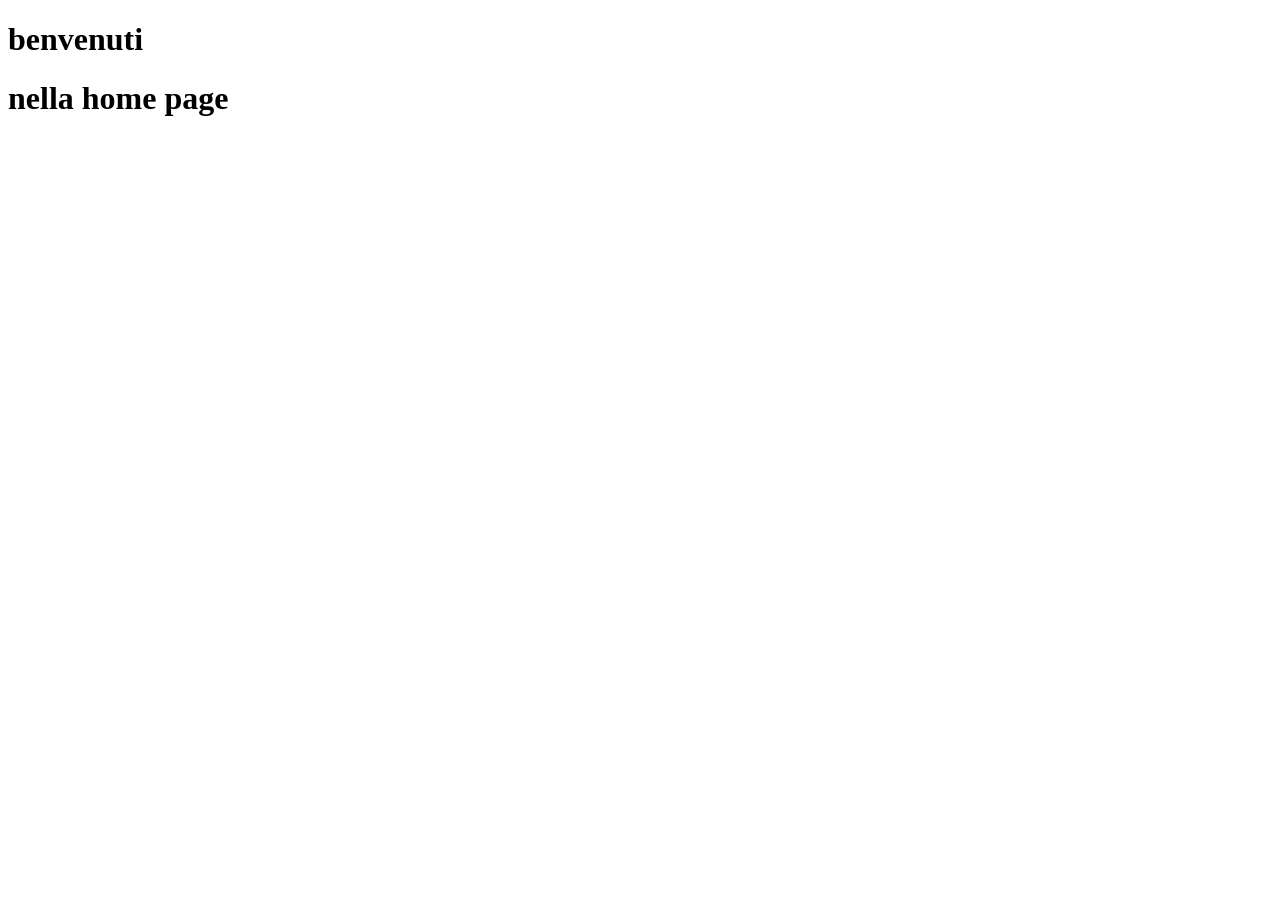
==== src/main/resources/templates/home.html @ 1e82410f "init commit for my project" ====
<!DOCTYPE html>
<html lxmls:th="http://www.thymeleaf.org">

<head>
    <th:block th:replace="~{fragments/style :: style}"></th:block>
    <title>Home Page</title>
</head>

<body>
    <header>
        <th:block th:replace="~{fragments/nav :: nav}"></th:block>
    </header>
    <main>
        <div class="container">
            <div class="row">
                <div class="col-4">
                    <h1>benvenuti</h1>
                </div>
                <div class="col-8">
                    <h1>nella home page</h1>
                </div>
            </div>
        </div>
    </main>
</body>
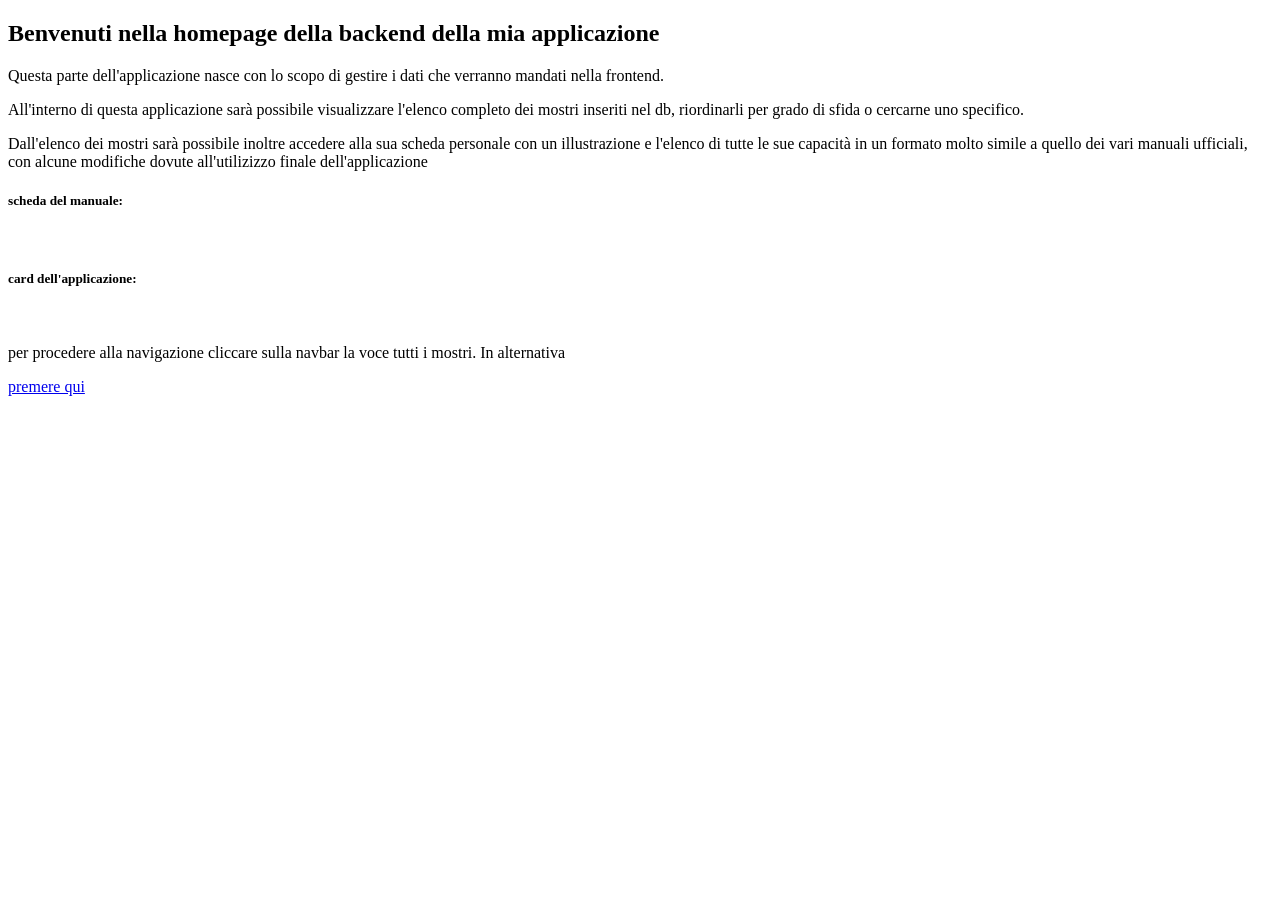
==== commit 945a0a08: "add log in and rone" ====
--- a/src/main/resources/templates/home.html
+++ b/src/main/resources/templates/home.html
@@ -11,15 +11,56 @@
         <th:block th:replace="~{fragments/nav :: nav}"></th:block>
     </header>
     <main>
-        <div class="container">
-            <div class="row">
-                <div class="col-4">
-                    <h1>benvenuti</h1>
-                </div>
-                <div class="col-8">
-                    <h1>nella home page</h1>
+        <div class="container ">
+            <div class="row bg_custom mt-5 py-3 justify-content-center">
+                <div class="col-12">
+                    <section>
+                        <h1>Benvenuti nella homepage della backend della mia applicazione</h1>
+                        <p>
+                            Questa parte dell'applicazione nasce con lo scopo di gestire i dati che verranno mandati
+                            nella frontend.
+
+                        </p>
+                        <p>
+                            All'interno di questa applicazione sarà possibile visualizzare l'elenco completo dei mostri
+                            inseriti nel db, riordinarli per grado di sfida o cercarne uno specifico.
+                        </p>
+                        <p>Dall'elenco dei mostri sarà possibile inoltre accedere alla sua scheda personale con un
+                            illustrazione e l'elenco di tutte le sue capacità in un formato molto simile a quello dei
+                            vari manuali ufficiali, con alcune modifiche dovute all'utilizizzo finale dell'applicazione
+                        </p>
+                        <div class="col-12">
+                            <div class="row justify-content-between">
+                                <div class="col-5">
+                                    <h5>scheda del manuale:</h5>
+                                    <img th:src="@{/images/Goblin.PNG}" alt="" class="home-image">
+                                </div>
+                                <div class="col-6">
+                                    <h5>card dell'applicazione:</h5>
+                                    <img class="home-image" th:src="@{/images/home-example.JPG}" alt="">
+                                </div>
+                            </div>
+
+                        </div>
+
+                        <div class="d-flex mt-4">
+                            <p>
+                                per procedere alla navigazione cliccare sulla navbar la voce tutti i mostri. In
+                                alternativa
+                            </p>
+                            <div>
+                                <a class="btn btn-sm btn-primary ms-2" href="/monsters">premere qui</a>
+                            </div>
+                        </div>
+
+
+
+                    </section>
                 </div>
             </div>
         </div>
     </main>
+    <footer>
+
+    </footer>
 </body>
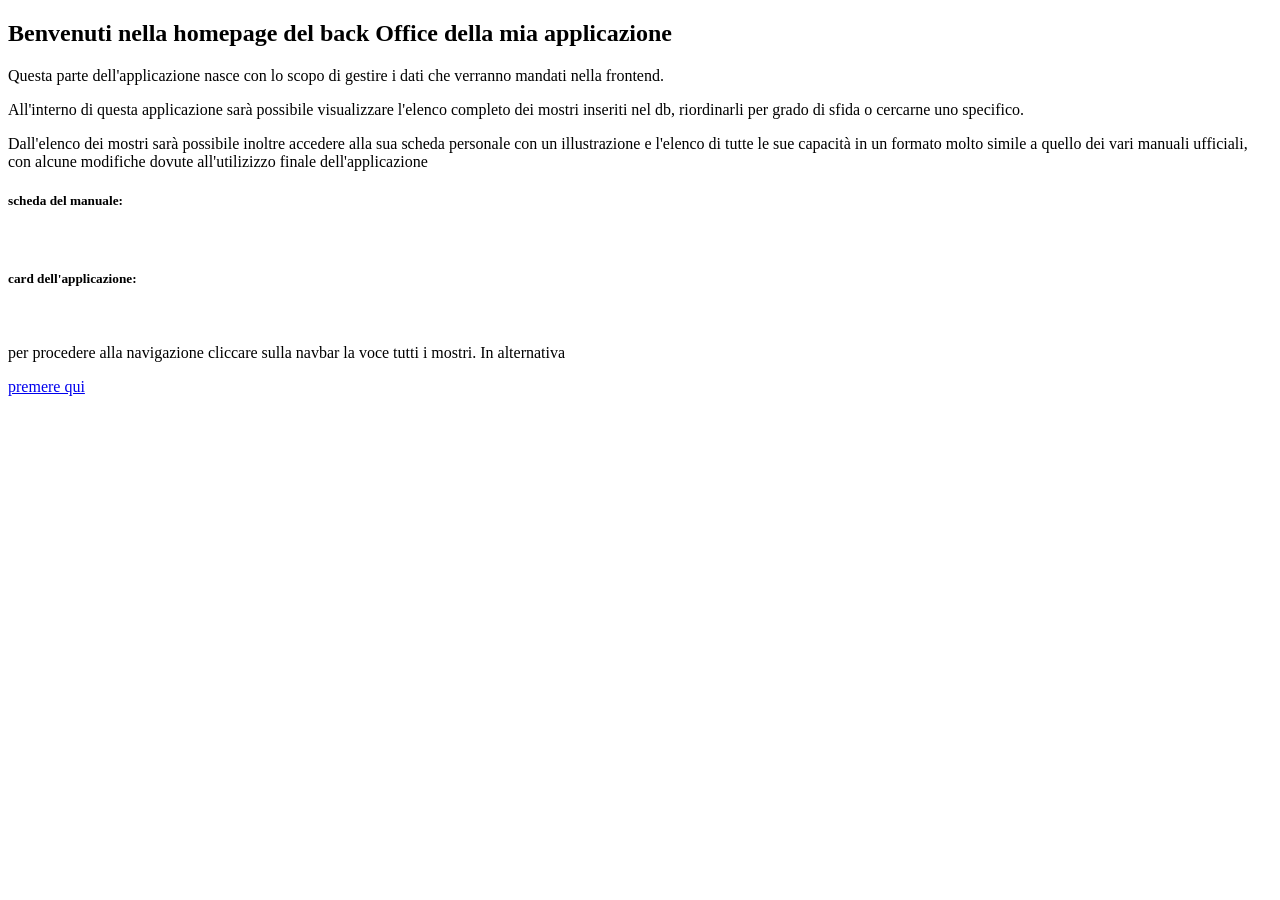
==== commit 9ddcb107: "change the storage image method" ====
--- a/src/main/resources/templates/home.html
+++ b/src/main/resources/templates/home.html
@@ -15,7 +15,7 @@
             <div class="row bg_custom mt-5 py-3 justify-content-center">
                 <div class="col-12">
                     <section>
-                        <h1>Benvenuti nella homepage della backend della mia applicazione</h1>
+                        <h1>Benvenuti nella homepage del back Office della mia applicazione</h1>
                         <p>
                             Questa parte dell'applicazione nasce con lo scopo di gestire i dati che verranno mandati
                             nella frontend.
